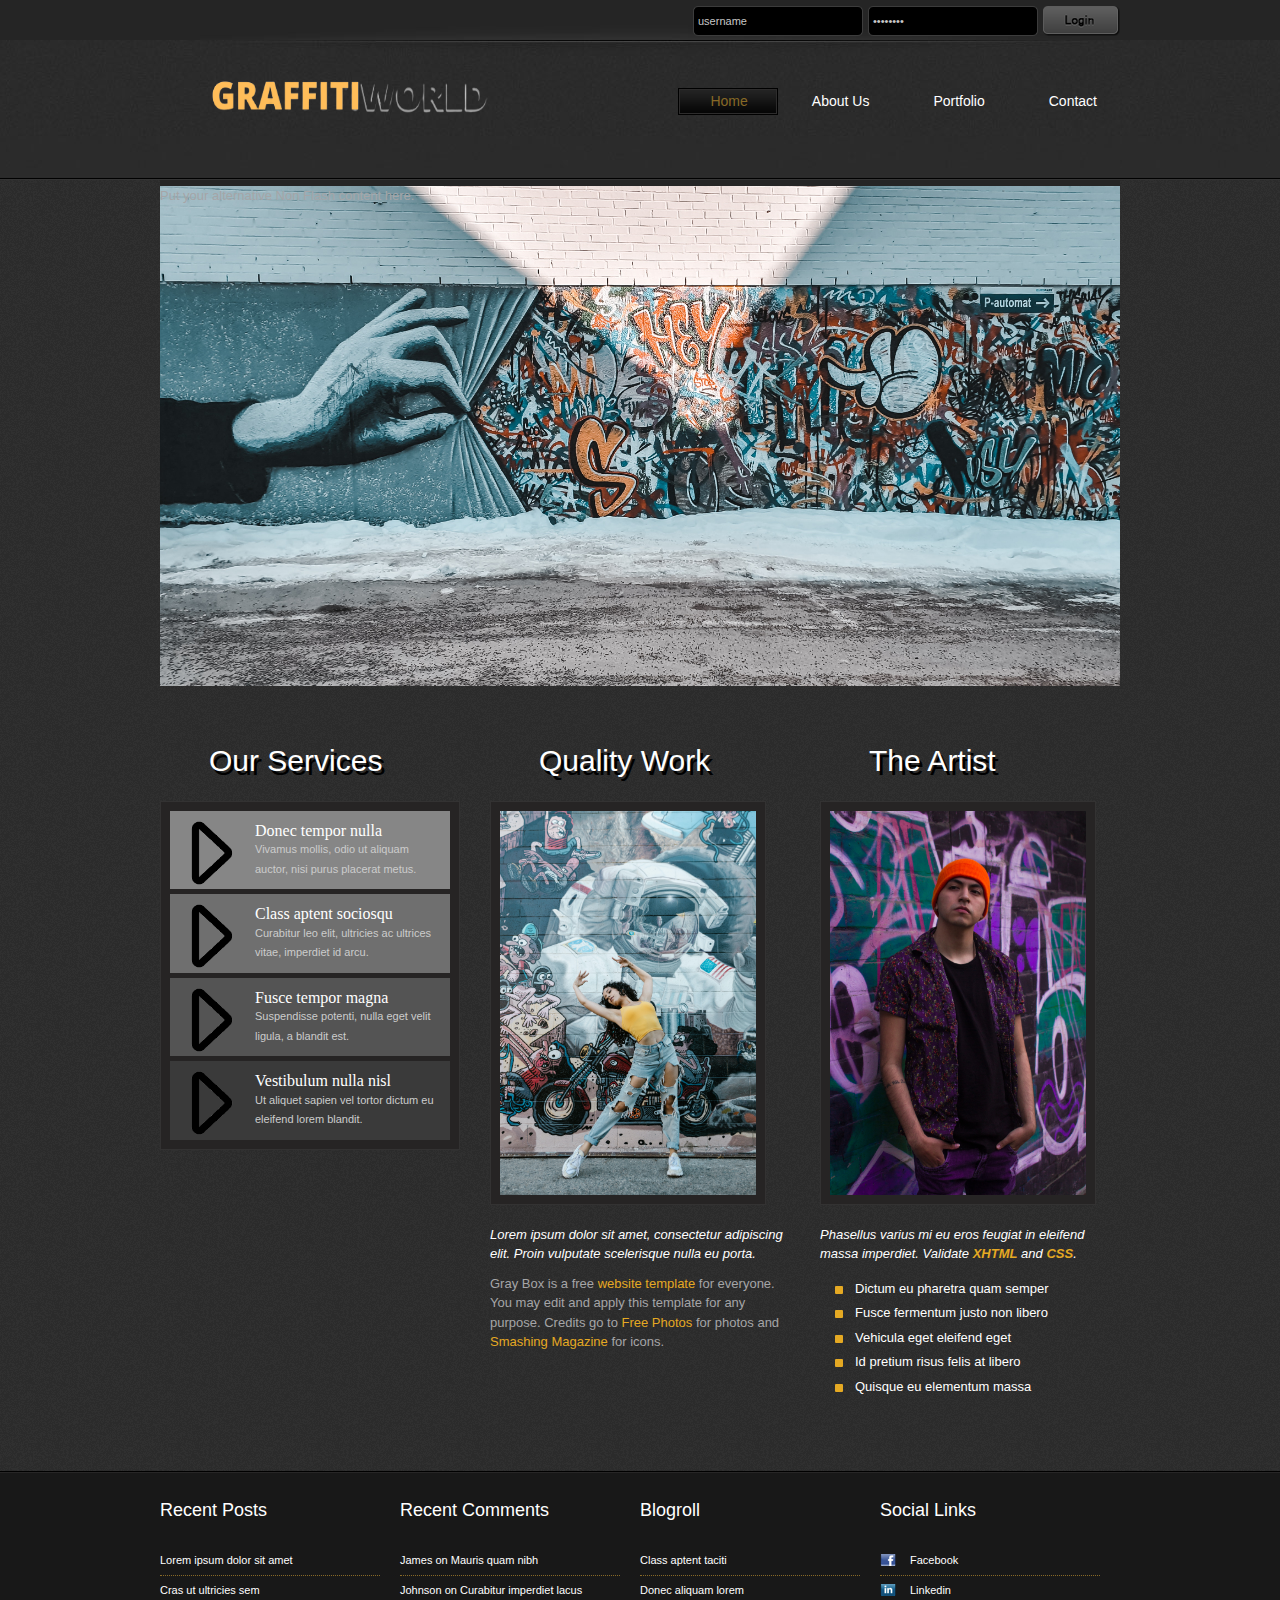
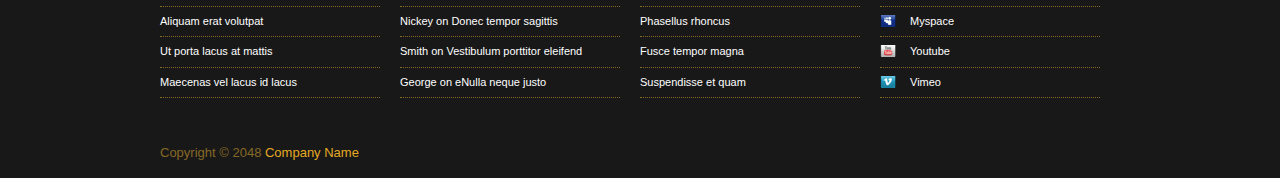
==== index.html @ 92ec5a1d "all" ====
<!DOCTYPE html PUBLIC "-//W3C//DTD XHTML 1.0 Transitional//EN" "http://www.w3.org/TR/xhtml1/DTD/xhtml1-transitional.dtd">
<html xmlns="http://www.w3.org/1999/xhtml">
<head>
<meta http-equiv="Content-Type" content="text/html; charset=utf-8" />
<title>Gray Box Theme - Free Website Template</title> 
<meta name="keywords" content="" />
<meta name="description" content="" />
<!--
Template 2032 Gray Box
http://www.tooplate.com/view/2032-gray-box
-->
<link href="tooplate_style.css" rel="stylesheet" type="text/css" />

<script language="javascript" type="text/javascript">
	function clearText(field)
	{
		if (field.defaultValue == field.value) field.value = '';
		else if (field.value == '') field.value = field.defaultValue;
	}
</script>

<script type="text/javascript" src="scripts/swfobject/swfobject.js"></script>
        
<script type="text/javascript">
  	var flashvars = {};
    flashvars.cssSource = "css/piecemaker.css";
    flashvars.xmlSource = "piecemaker.xml";
		
    var params = {};
    params.play = "true";
    params.menu = "false";
    params.scale = "showall";
    params.wmode = "transparent";
    params.allowfullscreen = "true";
    params.allowscriptaccess = "always";
    params.allownetworking = "all";
	  
    swfobject.embedSWF('piecemaker.swf', 'piecemaker', '960', '500', '10', null, flashvars,    
    params, null);
    
</script>

<link rel="stylesheet" href="responsive.css">

<link rel="stylesheet" type="text/css" href="css/ddsmoothmenu.css" />

<script type="text/javascript" src="scripts/jquery.min.js"></script>
<script type="text/javascript" src="scripts/ddsmoothmenu.js">

/***********************************************
* Smooth Navigational Menu- (c) Dynamic Drive DHTML code library (www.dynamicdrive.com)
* This notice MUST stay intact for legal use
* Visit Dynamic Drive at http://www.dynamicdrive.com/ for full source code
***********************************************/

</script>

<script type="text/javascript">

	ddsmoothmenu.init({
	mainmenuid: "tooplate_menu", //menu DIV id
	orientation: 'h', //Horizontal or vertical menu: Set to "h" or "v"
	classname: 'ddsmoothmenu', //class added to menu's outer DIV
	//customtheme: ["#1c5a80", "#18374a"],
	contentsource: "markup" //"markup" or ["container_id", "path_to_menu_file"]
	})

</script>
	
</head>
<body>

	<div id="tooplate_body_wrapper">
		<div id="tooplate_wrapper">
	
			<div id="tooplate_header">
				
				<div id="tooplate_top">
					<div id="tooplate_login">
						<form action="#" method="get">
						<input type="text" value="username" name="q" size="10" id="username" title="username" onfocus="clearText(this)" onblur="clearText(this)" class="txt_field" />
						<input type="password" value="password" name="q" size="10" id="password" title="password" onfocus="clearText(this)" onblur="clearText(this)" class="txt_field" />
						<input type="submit" name="Search" value="" alt="Search" id="searchbutton" title="Search" class="sub_btn"  />
						</form>
					</div>
				</div>
                
				<div id="site_title " style="height: 40px; width: 220px;"><a style="position:relative;"><img src="images/logo.png" alt="" srcset=""  id="logosomething"></a></div>
				
				<div id="tooplate_menu" class="ddsmoothmenu" style="    left: 9px;
				position: relative;
				top: -48px;
				/* width: 546px; */">
					<ul>
						<li><a href="index.html" class="selected">Home<span></span></a></li>
						
						<li><a href="about.html">About Us<span></span></a>
							
						</li>
						
						<li><a href="portfolio.html">Portfolio<span></span></a>
							
						</li>
						
						
						<li><a href="contact.html">Contact<span></span></a></li>
					</ul>
					
					<br style="clear: left" />
				</div> <!-- end of tooplate_menu -->
			</div> <!-- end of tooplate_header -->
    
			<div id="tooplate_fw">
				<div id="piecemaker">
					<p>Put your alternative Non Flash content here.</p>
				</div>
			</div>
    
			<div id="tooplate_main">
				<div class="col_fw_last">
        	
					<div class="col_allw300">
						<h2 class="body-h2">Our Services</h2>
						
						<div class="fp_service">
							
							<div class="fp_service_box fp_c1">
								<img src="images/pointer.png" alt="Image" />
								<p>
									<a href="#">Donec tempor nulla</a>
									Vivamus mollis, odio ut aliquam auctor, nisi purus placerat metus.
								</p>
								
								<div class="cleaner"></div>
							</div>
							
							<div class="fp_service_box fp_c2">
								<img src="images/pointer.png" alt="Image" />
								<p>
									<a href="#">Class aptent sociosqu</a>
									Curabitur leo elit, ultricies ac ultrices vitae, imperdiet id arcu.
								</p>
								
								<div class="cleaner"></div>
							</div>
                    
							<div class="fp_service_box fp_c3">
								<img src="images/pointer.png" alt="Image" />
								<p>
									<a href="#">Fusce tempor magna</a>
									Suspendisse potenti, nulla eget velit ligula, a blandit est.
								</p>
								
								<div class="cleaner"></div>
							</div>
							
							<div class="fp_service_box fp_c4">
								<img src="images/pointer.png" alt="Image" />
								<p>
									<a href="#">Vestibulum nulla nisl</a>
									Ut aliquet sapien vel tortor dictum eu eleifend lorem blandit.
								</p>
								
								<div class="cleaner"></div>
							</div>
                
						</div>
						
						<div class="cleaner h20"></div>
							
					
					</div>            
					
					<div class="col_allw300">
						<h2 class="body-h2">Quality Work</h2>
						<img src="images/pic1.jpg" alt="Image 01" class="image_frame" />
						<div class="cleaner h20"></div>
						<p><em>Lorem ipsum dolor sit amet, consectetur adipiscing elit. Proin vulputate scelerisque nulla eu porta.</em></p>
						<p>Gray Box is a free <a rel="nofollow" href="http://www.tooplate.com">website template</a> for everyone. You may edit and apply this template for any purpose. Credits go to <a rel="nofollow" href="http://www.photovaco.com" target="_blank">Free Photos</a> for photos and <a rel="nofollow" href="http://www.smashingmagazine.com" target="_blank">Smashing Magazine</a> for icons.</p>
						<div class="cleaner h20"></div>
					
					</div>
					
					<div class="col_allw300 col_rm">
						<h2 class="body-h2">The Artist</h2>
						<img src="images/artist.jpg" alt="Image 02" class="image_frame" />
						<div class="cleaner h20"></div>
						<p><em>Phasellus varius mi eu eros feugiat in eleifend massa imperdiet. Validate <a href="http://validator.w3.org/check?uri=referer" rel="nofollow"><strong>XHTML</strong></a> and <a href="http://jigsaw.w3.org/css-validator/check/referer" rel="nofollow"><strong>CSS</strong></a>.</em></p>
						<ul class="tooplate_list">
							<li>Dictum eu pharetra quam semper</li>
							<li>Fusce fermentum justo non libero</li>
							<li>Vehicula eget eleifend eget</li>
							<li>Id pretium risus felis at libero</li>
							<li>Quisque eu elementum massa</li>
						</ul>
						
						<div class="cleaner h20"></div>
						
					</div>
            
					<div class="cleaner"></div>
				</div>
			</div><!--end of tooplate_main-->
    
				<div class="cleaner"></div>
		
		</div><!--end of tooplate_wrapper-->
	</div><!--end of tooplate_body_wrapper-->
	
	<div id="tooplate_footer_wrapper">
    
		<div id="tooplate_footer">
		
			<div class="col_w240">
				<h5>Recent Posts</h5>
				<ul class="footer_link">
					<li><a href="#">Lorem ipsum dolor sit amet</a></li>
					<li><a href="#">Cras ut ultricies sem</a></li>
					<li><a href="#">Aliquam erat volutpat</a></li>
					<li><a href="#">Ut porta lacus at mattis</a></li>
					<li><a href="#">Maecenas vel lacus id lacus</a></li>
				</ul>
			</div>
			
			<div class="col_w240">
				<h5>Recent Comments</h5>
				<ul class="footer_link">
					<li><a href="#">James</a> on <a href="#">Mauris quam nibh</a></li>
					<li><a href="#">Johnson</a> on <a href="#">Curabitur imperdiet lacus</a></li>
					<li><a href="#">Nickey</a> on <a href="#">Donec tempor sagittis</a></li>
					<li><a href="#">Smith</a> on <a href="#">Vestibulum porttitor eleifend</a></li>
					<li><a href="#">George</a> on <a href="#">eNulla neque justo</a></li>
				</ul>
			</div>
			
			<div class="col_w240">
				<h5>Blogroll</h5>
				<ul class="footer_link">
					<li><a href="#">Class aptent taciti</a></li>
					<li><a href="#">Donec aliquam lorem</a></li>
					<li><a href="#">Phasellus rhoncus</a></li>
					<li><a href="#">Fusce tempor magna</a></li>
					<li><a href="#">Suspendisse et quam</a></li>
				</ul>
			</div>
			
			<div class="col_w240">
				<h5>Social Links</h5>
				<ul class="footer_link">
					<li><a href="#" class="facebook social">Facebook</a></li>
					<li><a href="#" class="linkedin social">Linkedin</a></li>
					<li><a href="#" class="myspace social">Myspace</a></li>
					<li><a href="#" class="youtube social">Youtube</a></li>
					<li><a href="#" class="vimeo social">Vimeo</a></li>
				</ul>
			</div>
			
			<div class="cleaner h40"></div>
				Copyright © 2048 <a href="#">Company Name</a>
			<div class="cleaner"></div>
		
		</div><!--end of tooplate_footer-->
	</div> <!--end of tooplate_footer_wrapper-->
  
</body>
</html>
---- tooplate_style.css ----
/*
Template 2032 Gray Box
http://www.tooplate.com/view/2032-gray-box
*/

body {
	margin: 0;
	padding: 0;
	color: #a5a5a7;
	font-family: Tahoma, Geneva, sans-serif;
	font-size: 13px;
	line-height: 1.5em; 
	background-color: #303030;
	background-repeat: repeat;
	background-image: url(images/tooplate_body.png)
}

.body-h2{
	position: relative;
	width: 180px;
	left: 49px;
}

a, a:link, a:visited { 
	color: #e5a923; 
	font-weight: normal; 
	text-decoration: none; 
}

a:hover { 
	text-decoration: underline; 
}

a.more {
	display: block;
	width: 97px;
	height: 35px;
	line-height: 26px;
	color: #000;
	text-align: center;
	background: url(images/tooplate_more_btn.png) no-repeat;
	font-weight: 700;
	text-decoration: none;
	display: none;
}

p { 
	margin: 0 0 10px 0; 
	padding: 0; 
}

img { 
	border: none; 
}

blockquote { 
	font-style: italic; 
	margin: 0 0 0 10px;
}

cite { 
	font-weight: bold; 
	color:#fff; 
}

cite a, cite a:link, cite a:visited  { 
	font-weight: bold; 
	color:#fff; 
}

cite span { 
	font-weight: 400; 
	color: #a5a5a7; 
}

em { 
	color: #fff; 
}

h1, h2, h3, h4, h5, h6 {color: white;font-weight: normal;font-family: Tahoma, Geneva, sans-serif}
h1 { font-size: 48px; margin: 0 0 30px; padding: 5px 0 }
h2 {font-size: 30px;margin: 0 0 25px;text-shadow: 3px 4px 0px black;padding: 5px 0;}
h3 { font-size: 36px; margin: 0 0 20px; padding: 0; }
h4 { font-size: 22px; margin: 0 0 15px; padding: 0; }
h5 { font-size: 18px; margin: 0 0 10px; padding: 0;  }
h6 { font-size: 13px; margin: 0 0 5px; padding: 0; }

.cleaner { clear: both }
.h10 { height: 10px }
.h20 { height: 20px }
.h30 { height: 30px }
.h40 { height: 40px }
.h50 { height: 50px }
.h60 { height: 60px }

.float_l {float: left;}
.float_r {float: right;}

.image_frame {
	background: #262424;
	border: 1px solid #333232;
	padding: 9px;
	width: 256px;
}

.image_fl {
	width: 280px;
	float: left;
	margin: 10px 30px 0 0;
}

.image_fr {
	float: right;
	width: 280px;
	margin: 10px 0 0 30px;
}

.tooplate_list { 
	margin: 15px 0 15px 15px; 
	padding: 0; 
	list-style: none; 
}

.tooplate_list li { 
	color:#fff; 
	margin: 0 0 5px 0; 
	padding: 0 0 0 20px; 
	background: url(images/tooplate_list.png) no-repeat scroll 0 7px;  
}

.tooplate_list li a { 
	font-weight: normal; 
}

.tooplate_list li a:hover { 
	color: #fff; 
}

#tooplate_body_wrapper {
	width: 100%;
	background: url(images/tooplate_top.jpg) repeat-x top
}

#tooplate_wrapper {
	margin: 0 auto;
	padding: 0 10px;
	width: 960px;
}

#tooplate_header {
	width: 100%;
	height: 186px;
	background: url(images/tooplate_header.jpg)
}

#tooplate_top {
	width: 960px;
	height: 42px;
}

#tooplate_login { 
	float: right; 
	margin-top: 6px; 
}

#tooplate_login form {
	height: 30px;
	margin: 0;
	padding: 0;
}

#tooplate_login .txt_field {
	float: left;
	display: block;
	margin-left: 5px;
	height: 30px;
	width: 160px;
	color: #c7c7c7;
	font-size: 11px;
	padding: 0 5px;
	font-variant: normal;
	line-height: normal;
	background: url(images/tooplate_login_txt.png) no-repeat;
	border: none;	
	line-height: 30px;
}

#tooplate_login .sub_btn {
	float: left;
	display: block;
	margin-left: 5px;	
 	height: 30px;
	width: 77px;
	cursor: pointer;
	font-size: 12px;
	text-align: center;
	vertical-align: bottom;
	white-space: pre;
	color: #c7c7c7;
	border: none;
	background: url(images/tooplate_login_btn.png)
}

#site_title {
	float: left;
	margin-top: 46px;
	width: 220px;
	height: 40px;
}

#logosomething{
	height: 380px;
	position: absolute;
	width: 328px;
	top: -137px;
}

#site_title h1 { 
	margin: 0; 
	padding: 0; 
}

#site_title h1 a {
	display: block;
	width: 220px;
	height: 40px;
	color: #fff;
	text-indent: -10000px;
}

#tooplate_menu { 
	float: right; 
}

#tooplate_fw {
	width: 960px;
	background-position-y: center;
	height: 500px;
	background-size: cover;
	background-image:
	url(images/heads.jpg)
}

#tooplate_main {
	clear: both;
	width: 960px;
	padding: 60px 0 20px
}

#content { 
	float: left; 
	width: 630px; 
}

#sidebar { 
	float: right; 
	width: 300px; 
}

.col_fw { 
	margin-bottom: 40px; 
	padding-bottom: 30px; 
	border-bottom: 1px solid #a3a3a3; 
}

.col_fw_last { 
	padding-bottom: 20px; 
}

.col_w460 {
	width: 460px;
} 

.col_w300 { 
	width: 300px; 
}

.col_allw300 { 
	float: left; 
	width: 300px; 
	margin-right: 30px; 
}

.col_w240 { 
	float: left; 
	width: 220px; 
	padding-right: 20px; 
}

.col_w630 { 
	width: 630px; 
}

.col_rm { 
	margin: 0; 
}

.fp_service { 
	width: 280px; 
	background: #262424; 
	border: 1px solid #333232; 
	padding: 9px 9px 4px; 
	color: #ccc; 
}

.fp_service_box { 
	padding: 10px 10px 0; 
	margin-bottom: 5px; 
}

.fp_service_box p { 
	float: right; 
	width: 185px; 
	font-size: 11px; 
}

.fp_service_box a { 
	display: block; 
	font-size: 16px; 
	color: #fff; 
	font-family: Georgia, "Times New Roman", Times, serif; 
}

.fp_service_box img {
	float: left;
	width: 64px;
	height: 64px;
}

.fp_c1 {
	background: #868686;
}

.fp_c2 { 
	background: #6f6f6f; 
}

.fp_c3 { 
	background: #545454; 
}

.fp_c4 { 
	background: #3a3a3a; 
}

.fp_lp { 
	font-size: 11px; 
	font-weight: 700; 
	text-align: center; 
}

.fp_lp img { 
	border-bottom: 5px solid #fff; 
}

.sidebar_box { 
	width: 300px; 
	background: #262424; 
	border: 1px solid #333232; 
	color: #ccc; 
	margin-bottom: 40px; 
}

.sidebar_box_inner { 
	padding: 10px 10px 0; 
	margin-bottom: 5px; 
}

.sb_link { 
	padding: 10px; 
	margin: 0; 
	list-style: none;
}

.sb_link li { 
	padding: 0;
	margin: 0; 
}

.sb_link li a { 
	display: block; 
	background: #3a3a3a; 
	margin-bottom: 2px; 
	padding: 3px 3px 3px 10px; 
}

.sb_link li a:hover { 
	text-decoration: none; 
	background: #545454; 
}

.post_box { 
	background: #262424; 
	border: 1px solid #333232; 
	padding: 30px; 
	clear: both; 
	margin-bottom: 40px; 
}

.post_box img { 
	margin-bottom: 20px; 
}

.post_box p { 
	margin-bottom: 20px; 
}

.post_box h2 { 
	font-size: 34px; 
	padding: 0 0 20px 0; 
	margin-bottom: 20px; 
	line-height: 34px; 
	border-bottom: 1px dashed #403f3f;  
}

.post_meta { 
	border-top: 1px dashed #403f3f; 
	margin-top: 20px; 
	padding-top: 20px; 
}

#comment_section {
	clear: both;
	margin-bottom: 60px;
	width: 590px;
}

.first_level {
	margin: 0; padding: 0;
}

.comments {
	list-style: none; 
}

.comments li { 
	margin-bottom: 10px; 
	list-style:none; 
}

.comments li .commentbox1 { 
	background: #262424; 
	border: 1px solid #333232; 
}

.comments li .commentbox2 { 
	background: #1b1a1a; 
	border: 1px solid #262424; 
}

.comments li .comment_box { 
	clear: both; 
	width:100%; 
	padding: 15px;  
}

.comment_box .gravatar { 
	float: left; 
	width: 50px; 
	margin-right: 15px; 
	background: #000; 
}

.comment_box .gravatar img { 
	margin: 0; 
	width: 50px; 
	height: 50px; 
}

.comment_box .comment_text { 
	margin: 0 0 0 65px; 
}

.comment_box .comment_text p { 
	margin: 0; 
}

.comment_text .comment_author { 
	font-size: 14px; 
	font-weight: bold; 
	color: #e5a923; 
	margin-bottom: 10px; 
}

.comment_text .date { 
	font-size: 12px; 
	font-weight: normal; 
	color: #fff; 
	padding-left: 10px; 
}

.comment_text .time { 
	font-size: 12px; 
	font-weight: normal; 
	color: #fff; 
	padding-left: 10px; 
}

.comment_text .reply a { 
	display: block; 
	clear: both; 
	float: right; 
	color: #e5a923; 
	font-weight: 700; 
} 

#comment_form {
	clear: both;
}

#comment_form h3 {
	font-size: 20px;
	border-bottom: 1px dotted #666;
	margin-bottom: 15px;
	padding-bottom: 10px;
}

#comment_form form {
	padding: 20px;
	background: #262424; border: 1px solid #333232;
}

#comment_form textarea {
	color: #999;
	background:#161515 none repeat fixed 0 0;
	border: 1px solid #000000;
	display:block;
	font-size:1.1em;
	height:150px;
	margin-top:5px;
	padding:5px;
	width: 360px;
	font-family: Tahoma, Geneva, sans-serif;
	font-size: 12px;
}

#comment_form .form_row {
	width: 100%;
	margin-bottom: 15px;
}

#comment_form form input {
	color: #999;
	margin-top: 5px;
	padding: 5px;
	width: 200px;
	font-family: Tahoma, Geneva, sans-serif;
	font-size: 12px;
	background:#161515 none repeat fixed 0 0;
	border: 1px solid #000000;
}

#comment_form .submit_btn {
	width: 80px;
	padding: 5px 20px;
	background: #0c0c0c;
	border: 1px solid #000
}

#gallery { 
	margin: 0; 
	padding: 0; 
	list-style: none; 
}

#gallery li { 
	margin: 0; 
	padding: 0; 
	display: block; 
	float: left;
	padding: 4px; 
	margin: 0 5px 5px 0; 
	width: 220px; 
	height: 150px; 
	background: #262424; 
	border: 1px solid #333232;  
}

#gallery li a img { 
	display: block; 
	float: left; 
	width: 220px; 
	height: 150px; 
	margin: 0 2px 2px 0;  
}

.tooplate_paging { 
	margin: 0 0 20px; 
	padding: 0; 
}

.tooplate_paging ul { 
	margin: 0; 
	padding: 0; 
	list-style: none; 
}

.tooplate_paging ul li { 
	margin: 0; 
	padding: 0; 
	display: inline; 
}

.tooplate_paging ul li a { 
	float: left; 
	display: block; 
	color: #999; 
	text-decoration: none; 
	margin-right: 5px; 
	padding: 5px 10px; 
	background-color: #111; 
	border: 1px solid #000; 
}

.tooplate_paging ul li a:hover { 
	background: #e5a923; 
	border: 1px solid #000; 
	color: #000;  
}

#contact_form { 
	padding: 0; 
	width: 400px 
}

#contact_form form { 
	margin: 0px; 
	padding: 0px; 
}

#contact_form form .input_field { 
	width: 270px; 
	padding: 5px; 
	color: #fff;  
	background: #262424; 
	border: 1px solid #333232;
	font-family: Tahoma, Geneva, sans-serif;
	font-size: 12px;
	margin-top: 5px; 
}

#contact_form form label { 
	display: block; 
	width: 100px; 
	margin-right: 10px; 
	font-size: 14px 
}

#contact_form form textarea { 
	width: 388px; 
	height: 200px;
	padding: 5px; 
	background: #262424; 
	border: 1px solid #333232;
	color: #fff;
	font-family: Tahoma, Geneva, sans-serif;font-size: 12px;
	margin-top: 5px;
}

#contact_form form .submit_btn { 
	display: block;
	padding: 5px 14px;
	background: #262424; 
	border: 1px solid #333232;
	color: #a5a5a7;
	font-size:14px;
}

#map img { 
	border: 5px solid #fff; 
}

/* footer */
#tooplate_footer_wrapper {
	clear: both;
	width: 100%;
	background: #000000 url(images/tooplate_footer.png) top repeat-x;
}

#tooplate_footer {
	clear: both;
	width: 960px;
	padding: 30px 10px 15px;	
	margin: 0 auto;
	color: #876926;
}

#tooplate_footer h5 {
	margin-bottom: 30px;
	color: white;
}

.footer_link { 
	margin: 0; 
	padding: 0; 
	list-style: none; 
}

.footer_link li {
	border-bottom: 1px dotted #876926;
	color: white;
	padding-bottom: 5px;
	margin-bottom: 5px;
	font-size: 11px;
}

.footer_link li a {
	color: white;
}

.footer_link li .social { 
	padding-left: 30px; 
}

.footer_link li .facebook { 
	background: url(images/facebook.png) left center no-repeat; 
}

.footer_link li .linkedin { 
	background: url(images/linkedin.png) left center no-repeat; 
}

.footer_link li .myspace { 
	background: url(images/myspace.png) left center no-repeat; 
}

.footer_link li .youtube { 
	background: url(images/youtube.png) left center no-repeat; 
}

.footer_link li .vimeo { 
	background: url(images/vimeo.png) left center no-repeat; 
}
---- responsive.css ----
@media (min-width: 481px) {
    
    
}
---- css/ddsmoothmenu.css ----
.ddsmoothmenu{
	margin-top: 54px;
}

.ddsmoothmenu ul{
	z-index:100;
	margin: 0;
	padding: 0;
	list-style-type: none;
}

/*Top level list items*/
.ddsmoothmenu ul li{
	position: relative;
	display: inline;
	float: left;
}

/*Top level menu link items style*/
.ddsmoothmenu ul li a {
	display: block;
	position: relative;
	height: 27px;
	padding: 0 30px 0 32px;
	margin: 0 2px 0 0;
	line-height: 27px;
	font-size: 14px;
	color: white;
	text-align: center;
	text-decoration: none;
	font-weight: 400;
	outline: none;
	border: none;
}

* html .ddsmoothmenu ul li a{ /*IE6 hack to get sub menu links to behave correctly*/
display: inline-block;
}

.ddsmoothmenu ul li a.selected, .ddsmoothmenu ul li a:hover { /*CSS class that's dynamically added to the currently active menu items' LI A element*/
	position: relative;
	color: #876926;
	background: url(../images/tooplate_menu_hr.png) no-repeat right
}
.ddsmoothmenu ul li a.selected span, .ddsmoothmenu ul li a:hover span {
	position: absolute;
	top: 0;
	left: 0;
	width: 2px;
	height: 27px;
	background: url(../images/tooplate_menu_hl.png) no-repeat;
}
	
/*1st sub level menu*/
.ddsmoothmenu ul li ul{
	position: absolute;
	left: 0;
	display: none; /*collapse all sub menus to begin with*/
	visibility: hidden;
	background: #333;
}

/*Sub level menu list items (undo style from Top level List Items)*/
.ddsmoothmenu ul li ul li{
display: list-item;
float: none;
}

/*All subsequent sub menu levels vertical offset after 1st level sub menu */
.ddsmoothmenu ul li ul li ul{
top: 0;
}

/* Sub level menu links style */
.ddsmoothmenu ul li ul li a{
	font-weight: 500;
	width: 120px; /*width of sub menus*/
	padding: 2px 10px;
	margin: 0;
	line-height: 24px;
	height: 24px;
	font-size: 12px;
	border-top-width: 0;
	text-align: left;
	background: none;
}

.ddsmoothmenu ul li ul li a.selected, .ddsmoothmenu ul li ul li a:hover  { /*CSS class that's dynamically added to the currently active menu items' LI A element*/
	position: relative;
	color: #b68e34;
	background: url(../images/tooplate_menu_hr.png) no-repeat right
}
.ddsmoothmenu ul li ul li a.selected span, .ddsmoothmenu ul li ul li a:hover span {
	position: absolute;
	top: 0;
	left: 0;
	width: 2px;
	height: 27px;
	background: url(../images/tooplate_menu_hl.png) no-repeat;
}

/* Holly Hack for IE \*/
* html .ddsmoothmenu{height: 1%;} /*Holly Hack for IE7 and below*/


/* ######### CSS classes applied to down and right arrow images  ######### */

.downarrowclass{
position: absolute;
top: 12px;
right: 7px;
}

.rightarrowclass{
position: absolute;
top: 6px;
right: 5px;
}

/* ######### CSS for shadow added to sub menus  ######### */

.ddshadow{
position: absolute;
left: 0;
top: 0;
width: 0;
height: 0;
background: #000;
}

.toplevelshadow{ /*shadow opacity. Doesn't work in IE*/
opacity: 0.5;
}

/* menu */
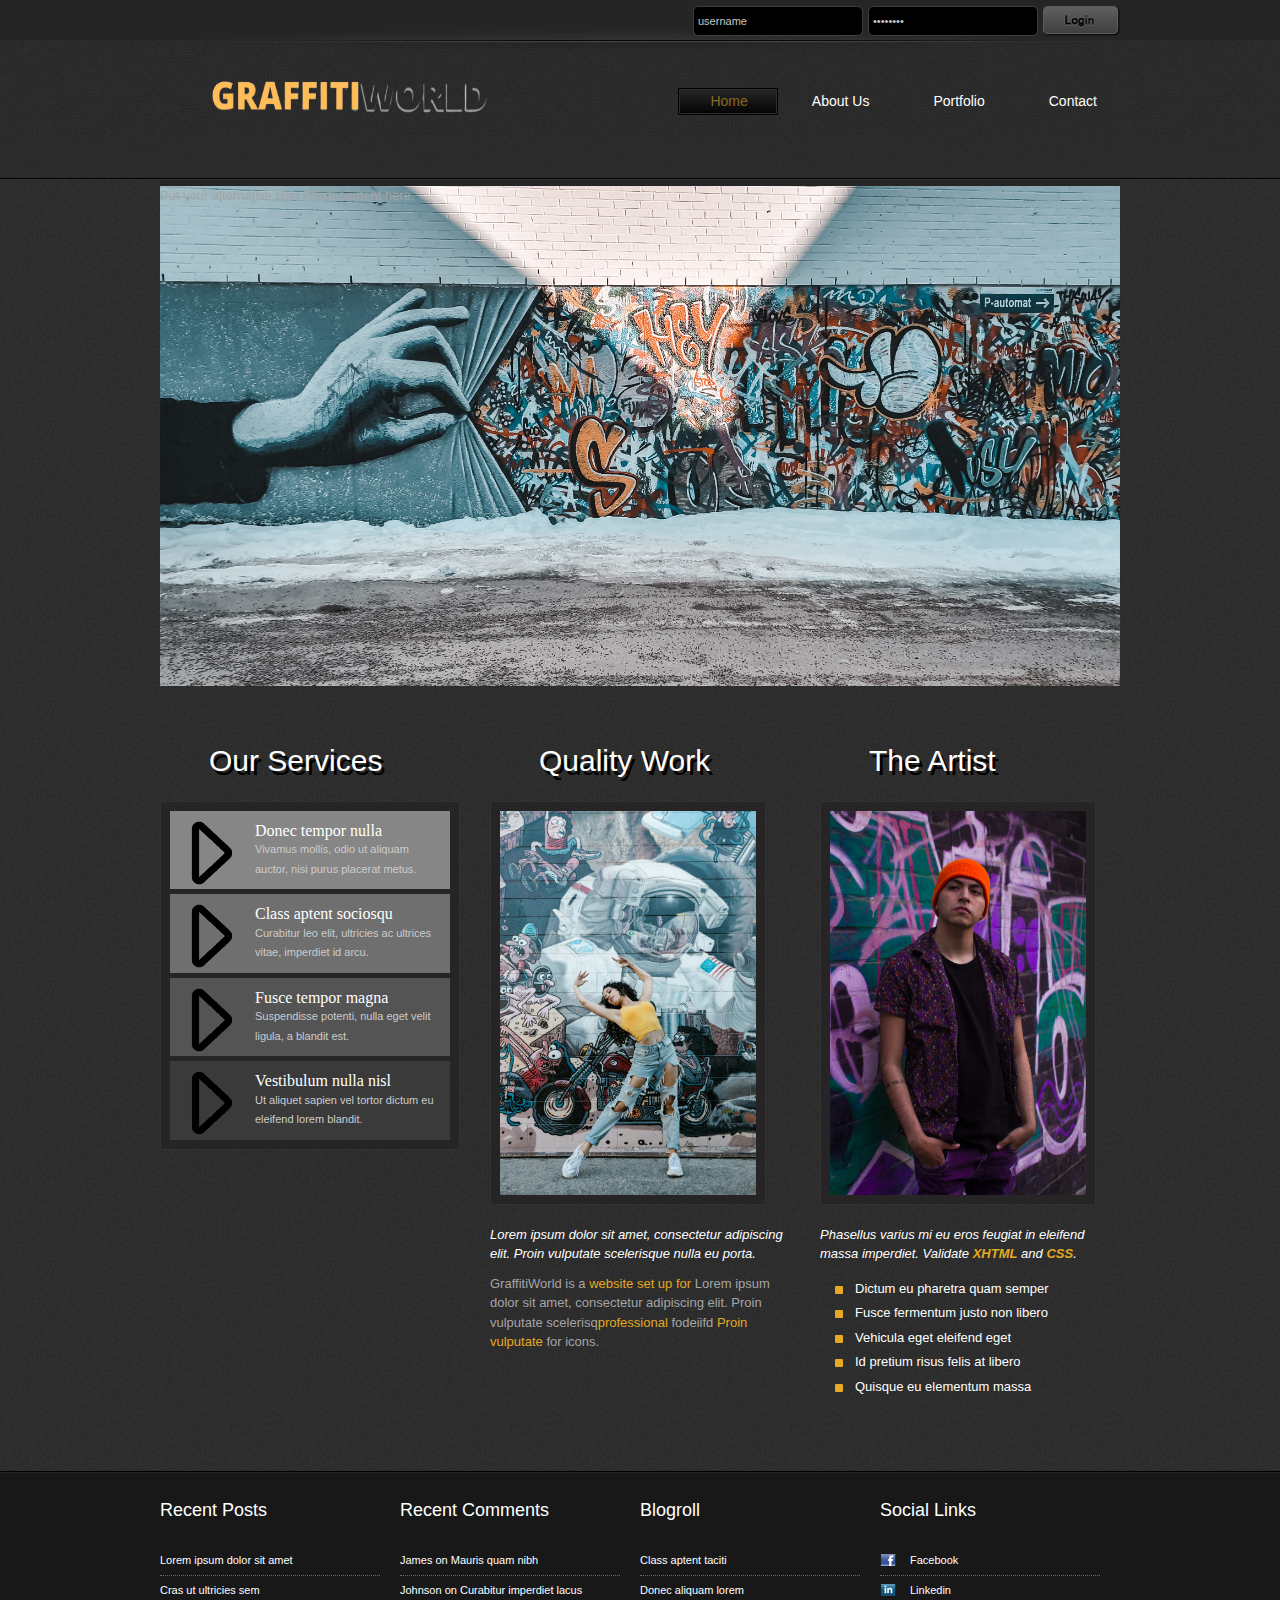
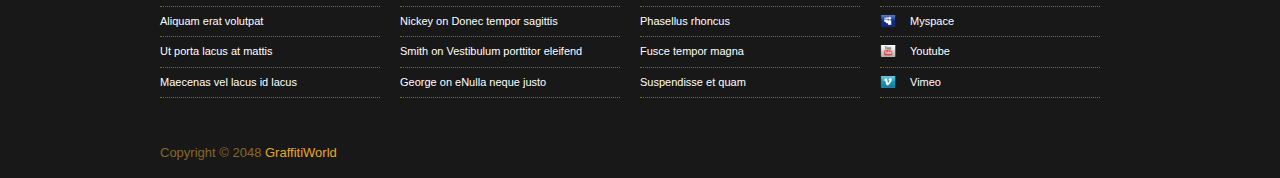
==== commit de95d114: "add" ====
--- a/index.html
+++ b/index.html
@@ -47,11 +47,6 @@
 <script type="text/javascript" src="scripts/jquery.min.js"></script>
 <script type="text/javascript" src="scripts/ddsmoothmenu.js">
 
-/***********************************************
-* Smooth Navigational Menu- (c) Dynamic Drive DHTML code library (www.dynamicdrive.com)
-* This notice MUST stay intact for legal use
-* Visit Dynamic Drive at http://www.dynamicdrive.com/ for full source code
-***********************************************/
 
 </script>
 
@@ -107,8 +102,8 @@
 					</ul>
 					
 					<br style="clear: left" />
-				</div> <!-- end of tooplate_menu -->
-			</div> <!-- end of tooplate_header -->
+				</div> 
+			</div> 
     
 			<div id="tooplate_fw">
 				<div id="piecemaker">
@@ -176,7 +171,7 @@
 						<img src="images/pic1.jpg" alt="Image 01" class="image_frame" />
 						<div class="cleaner h20"></div>
 						<p><em>Lorem ipsum dolor sit amet, consectetur adipiscing elit. Proin vulputate scelerisque nulla eu porta.</em></p>
-						<p>Gray Box is a free <a rel="nofollow" href="http://www.tooplate.com">website template</a> for everyone. You may edit and apply this template for any purpose. Credits go to <a rel="nofollow" href="http://www.photovaco.com" target="_blank">Free Photos</a> for photos and <a rel="nofollow" href="http://www.smashingmagazine.com" target="_blank">Smashing Magazine</a> for icons.</p>
+						<p>GraffitiWorld is a  <a rel="nofollow" href="#">website set up for </a> Lorem ipsum dolor sit amet, consectetur adipiscing elit. Proin vulputate scelerisq<a rel="nofollow" href="#" target="_blank">professional</a> fodeiifd <a rel="nofollow" href="#" target="_blank">Proin vulputate</a> for icons.</p>
 						<div class="cleaner h20"></div>
 					
 					</div>
@@ -185,7 +180,7 @@
 						<h2 class="body-h2">The Artist</h2>
 						<img src="images/artist.jpg" alt="Image 02" class="image_frame" />
 						<div class="cleaner h20"></div>
-						<p><em>Phasellus varius mi eu eros feugiat in eleifend massa imperdiet. Validate <a href="http://validator.w3.org/check?uri=referer" rel="nofollow"><strong>XHTML</strong></a> and <a href="http://jigsaw.w3.org/css-validator/check/referer" rel="nofollow"><strong>CSS</strong></a>.</em></p>
+						<p><em>Phasellus varius mi eu eros feugiat in eleifend massa imperdiet. Validate <a href="#" rel="nofollow"><strong>XHTML</strong></a> and <a href="#" rel="nofollow"><strong>CSS</strong></a>.</em></p>
 						<ul class="tooplate_list">
 							<li>Dictum eu pharetra quam semper</li>
 							<li>Fusce fermentum justo non libero</li>
@@ -200,12 +195,12 @@
             
 					<div class="cleaner"></div>
 				</div>
-			</div><!--end of tooplate_main-->
+			</div>
     
 				<div class="cleaner"></div>
 		
-		</div><!--end of tooplate_wrapper-->
-	</div><!--end of tooplate_body_wrapper-->
+		</div>
+	</div>
 	
 	<div id="tooplate_footer_wrapper">
     
@@ -256,11 +251,11 @@
 			</div>
 			
 			<div class="cleaner h40"></div>
-				Copyright © 2048 <a href="#">Company Name</a>
+				Copyright © 2048 <a href="#">GraffitiWorld</a>
 			<div class="cleaner"></div>
 		
-		</div><!--end of tooplate_footer-->
-	</div> <!--end of tooplate_footer_wrapper-->
+		</div>
+	</div>
   
 </body>
 </html>